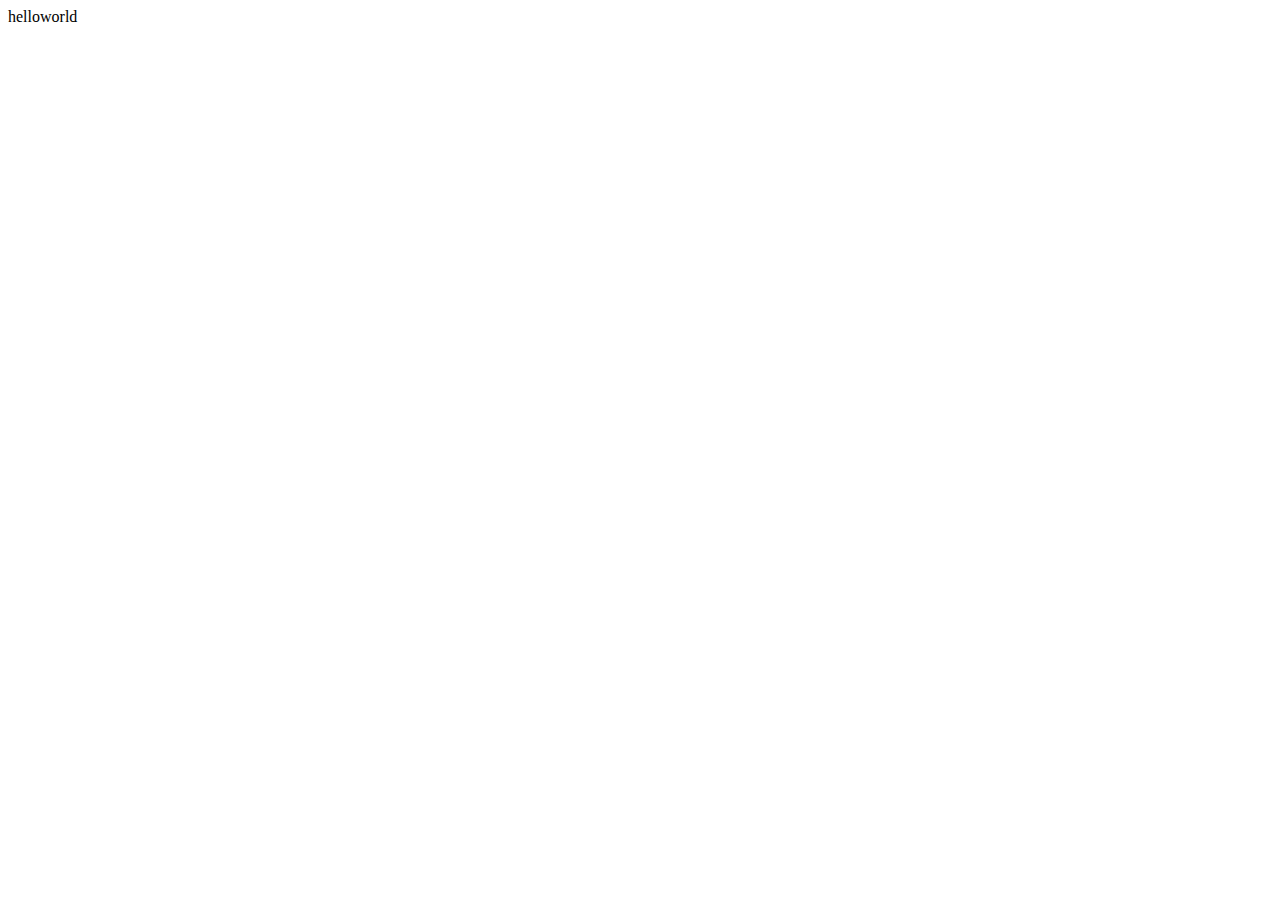
==== lab1/index.html @ ef9596b0 "change file" ====
<!DOCTYPE html>
<html lang="en">
<head>
    <meta charset="UTF-8">
    <meta http-equiv="X-UA-Compatible" content="IE=edge">
    <meta name="viewport" content="width=device-width, initial-scale=1.0">
    <title>Document</title>
</head>
<body>
    <div class="">helloworld</div>
</body>
</html>
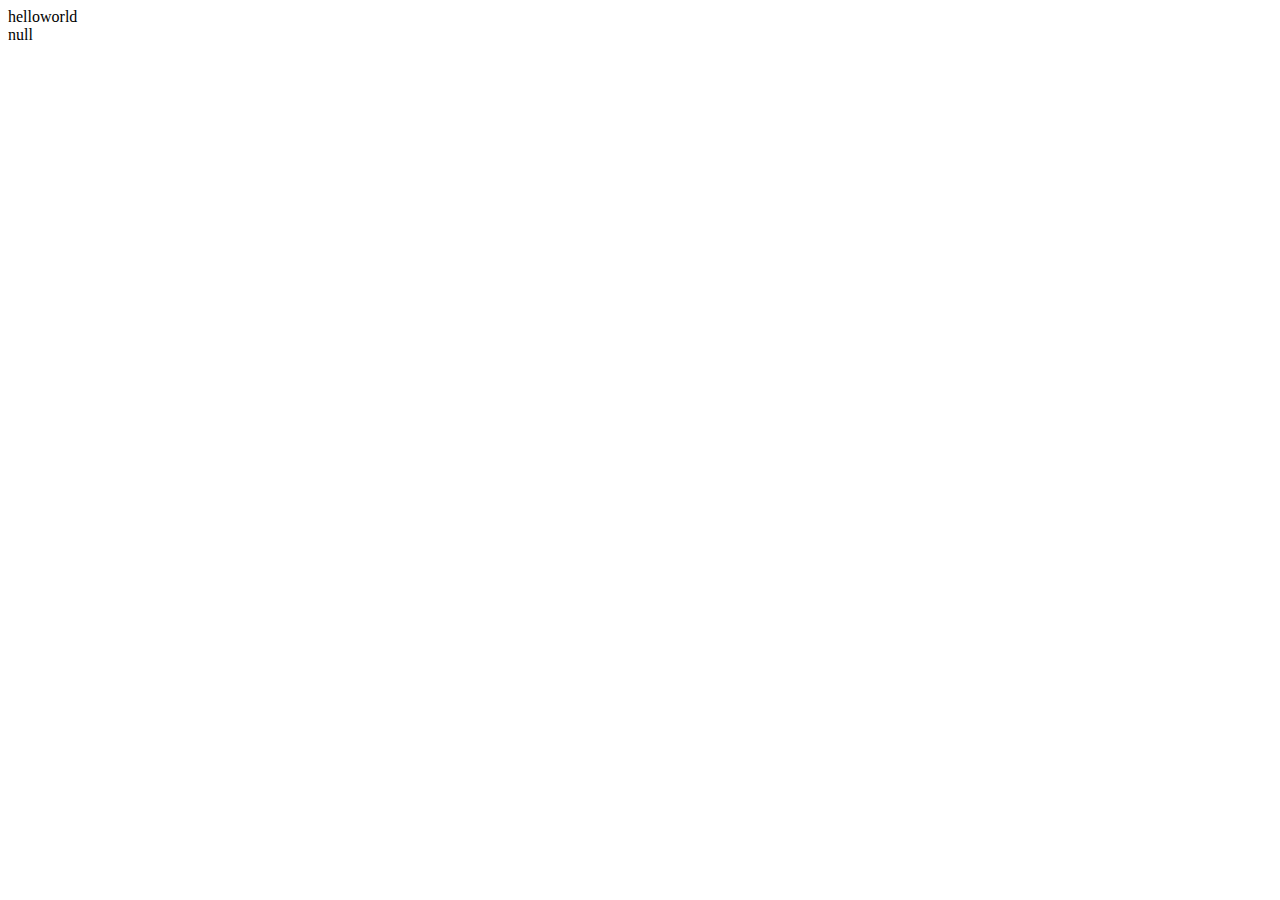
==== commit 1d3d9ecb: "lab1 - complete" ====
--- a/lab1/index.html
+++ b/lab1/index.html
@@ -5,8 +5,12 @@
     <meta http-equiv="X-UA-Compatible" content="IE=edge">
     <meta name="viewport" content="width=device-width, initial-scale=1.0">
     <title>Document</title>
+    <script >
+        console.log("hello wrold");
+    </script>
 </head>
 <body>
     <div class="">helloworld</div>
+    <script src="./app.js"></script>
 </body>
 </html>